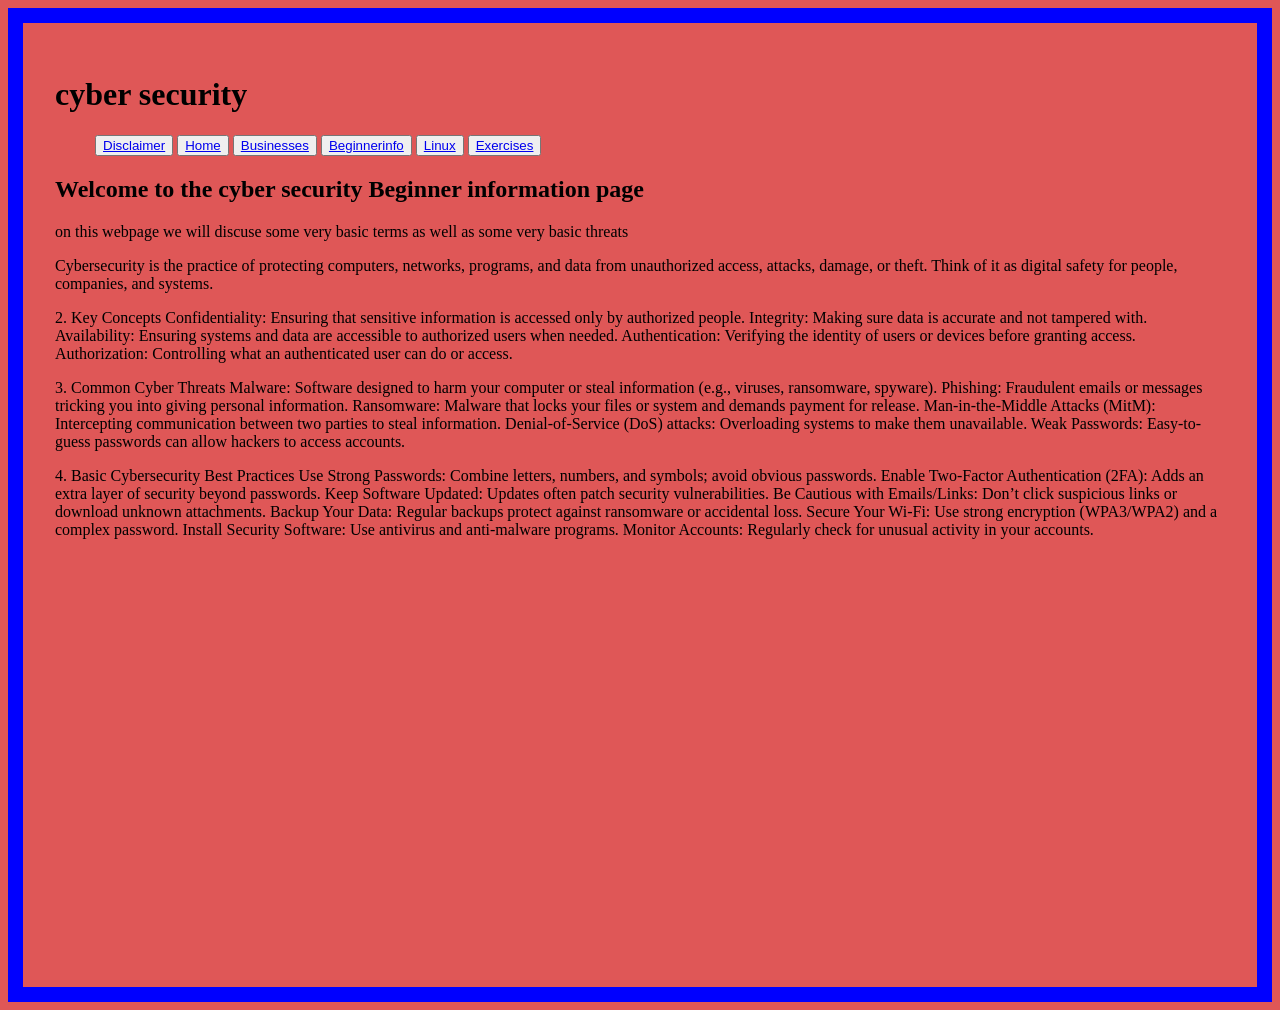
==== Beginnerinfo.html @ 2310444e "Add files via upload" ====
<!DOCTYPE html>
<html lang="en">
<head>
    <meta charset="UTF-8">
    <meta name="viewport" content="width=device-width, initial-scale=1.0">
	<link rel="stylesheet" href="styles.css">
	
    <title>Skeleton Website</title>
</head>

<body>
    <header>
        <h1>cyber security</h1>
        <nav>
            <ul>
				<button><a href="C:\Users\44791\Documents\New folder\Disclaimer.html">Disclaimer</a></button>
                <button><a href="C:\Users\44791\Documents\New folder\Home.html">Home</a></button>
                <button><a href="C:\Users\44791\Documents\New folder\Businesses.html">Businesses</a></button>
				<button><a href="C:\Users\44791\Documents\New folder\Beginnerinfo.html">Beginnerinfo</a></button>
                <button><a href="C:\Users\44791\Documents\New folder\Linux.html">Linux</a></button>
                <button><a href="C:\Users\44791\Documents\New folder\Exercises.html">Exercises</a></button>
            </ul>
        </nav>
    </header>
<!-- comment about issue with a button -->
    <main>
        <section>
            <h2>Welcome to the cyber security Beginner information page</h2>
            <p> on this webpage we will discuse some very basic terms as well as some very basic threats
			
			
			</p>
        </section>
    </main>
<p>Cybersecurity is the practice of protecting computers, networks, programs, and data from unauthorized access, attacks, damage, or theft. Think of it as digital safety for people, companies, and systems.
</p>
<p>2. Key Concepts

Confidentiality: Ensuring that sensitive information is accessed only by authorized people.

Integrity: Making sure data is accurate and not tampered with.

Availability: Ensuring systems and data are accessible to authorized users when needed.

Authentication: Verifying the identity of users or devices before granting access.

Authorization: Controlling what an authenticated user can do or access.
</p>
<p>
3. Common Cyber Threats

Malware: Software designed to harm your computer or steal information (e.g., viruses, ransomware, spyware).

Phishing: Fraudulent emails or messages tricking you into giving personal information.

Ransomware: Malware that locks your files or system and demands payment for release.

Man-in-the-Middle Attacks (MitM): Intercepting communication between two parties to steal information.

Denial-of-Service (DoS) attacks: Overloading systems to make them unavailable.

Weak Passwords: Easy-to-guess passwords can allow hackers to access accounts.
</p>
<p>
4. Basic Cybersecurity Best Practices

Use Strong Passwords: Combine letters, numbers, and symbols; avoid obvious passwords.

Enable Two-Factor Authentication (2FA): Adds an extra layer of security beyond passwords.

Keep Software Updated: Updates often patch security vulnerabilities.

Be Cautious with Emails/Links: Don’t click suspicious links or download unknown attachments.

Backup Your Data: Regular backups protect against ransomware or accidental loss.

Secure Your Wi-Fi: Use strong encryption (WPA3/WPA2) and a complex password.

Install Security Software: Use antivirus and anti-malware programs.

Monitor Accounts: Regularly check for unusual activity in your accounts.
</p>
    <footer>
        <p>
		
		
		</p>
    </footer>
</body>
</html>
---- styles.css ----
body {
	height: 100vh;
	padding: 2em;
	background: #df5757;
	color: black;
	border: 15px solid blue;
}
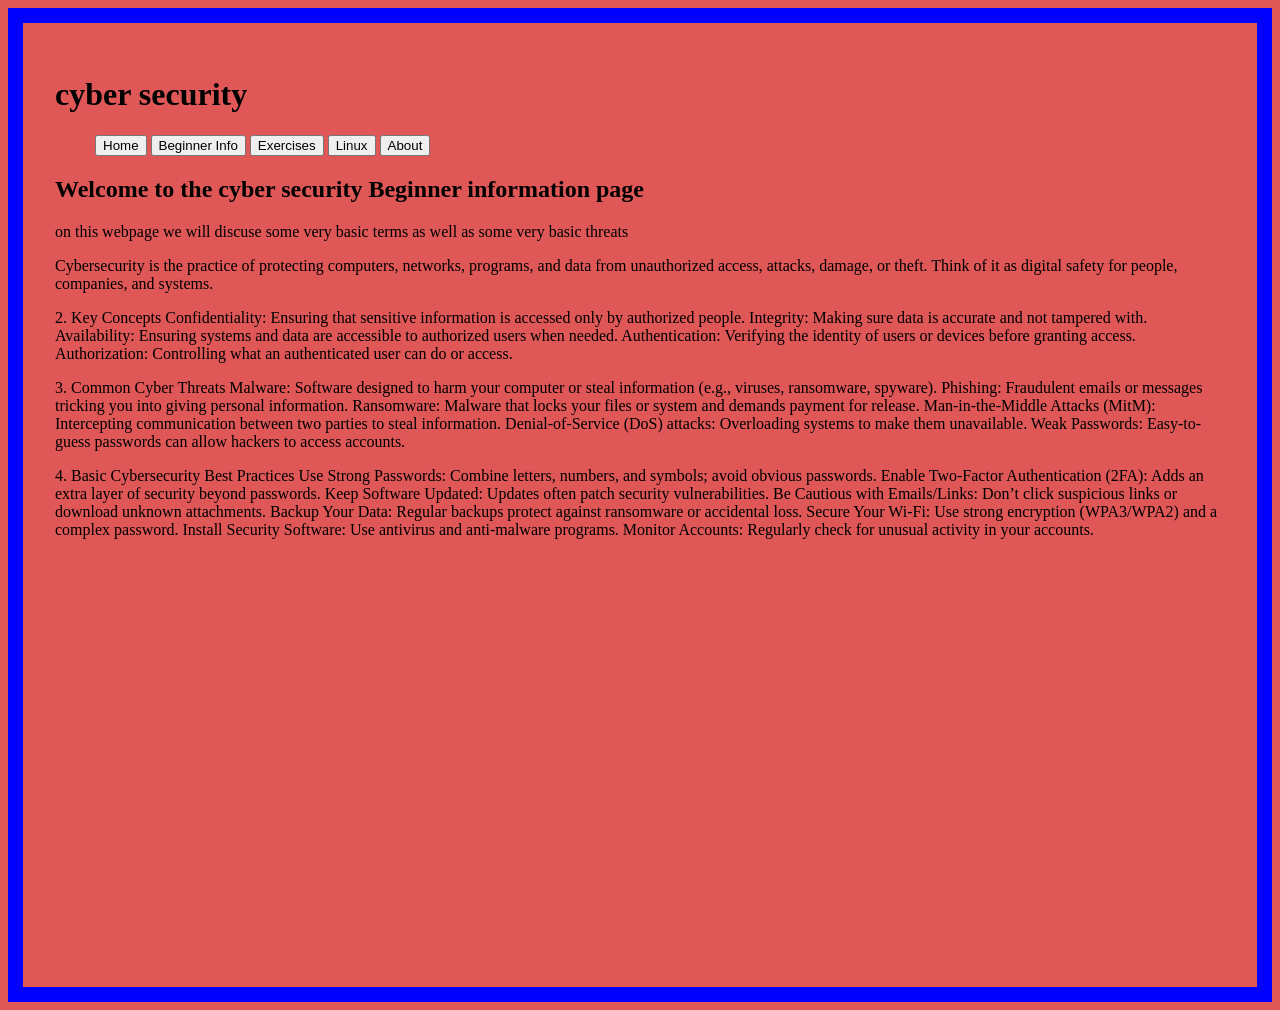
==== commit 865d4415: "Beginnerinfo.html" ====
--- a/Beginnerinfo.html
+++ b/Beginnerinfo.html
@@ -12,14 +12,24 @@
     <header>
         <h1>cyber security</h1>
         <nav>
-            <ul>
-				<button><a href="C:\Users\44791\Documents\New folder\Disclaimer.html">Disclaimer</a></button>
-                <button><a href="C:\Users\44791\Documents\New folder\Home.html">Home</a></button>
-                <button><a href="C:\Users\44791\Documents\New folder\Businesses.html">Businesses</a></button>
-				<button><a href="C:\Users\44791\Documents\New folder\Beginnerinfo.html">Beginnerinfo</a></button>
-                <button><a href="C:\Users\44791\Documents\New folder\Linux.html">Linux</a></button>
-                <button><a href="C:\Users\44791\Documents\New folder\Exercises.html">Exercises</a></button>
-            </ul>
+                <nav>
+                       <!-- <ul> -->
+				<!-- <button><a href="C:\Users\44791\Documents\New folder\Disclaimer.html">Disclaimer</a></button> -->
+                <!-- <button><a href="C:\Users\44791\Documents\New folder\Home.html">Home</a></button> -->
+                <!-- <button><a href="C:\Users\44791\Documents\New folder\Businesses.html">Businesses</a></button> -->
+				<!-- <button><a href="C:\Users\44791\Documents\New folder\Beginnerinfo.html">Beginnerinfo</a></button> -->
+                <!-- <button><a href="C:\Users\44791\Documents\New folder\Linux.html">Linux</a></button> -->
+                <!-- <button><a href="C:\Users\44791\Documents\New folder\Exercises.html">Exercises</a></button> -->
+            <!-- </ul> -->
+			
+			 <ul>
+			<a href="index.html"><button>Home</button></a>
+			<a href="Beginnerinfo.html"><button>Beginner Info</button></a>
+			<a href="Exercises.html"><button>Exercises</button></a>
+			<a href="Linux.html"><button>Linux</button></a>
+			<a href="About-us.html"><button>About</button></a>
+			
+			</ul>
         </nav>
     </header>
 <!-- comment about issue with a button -->
